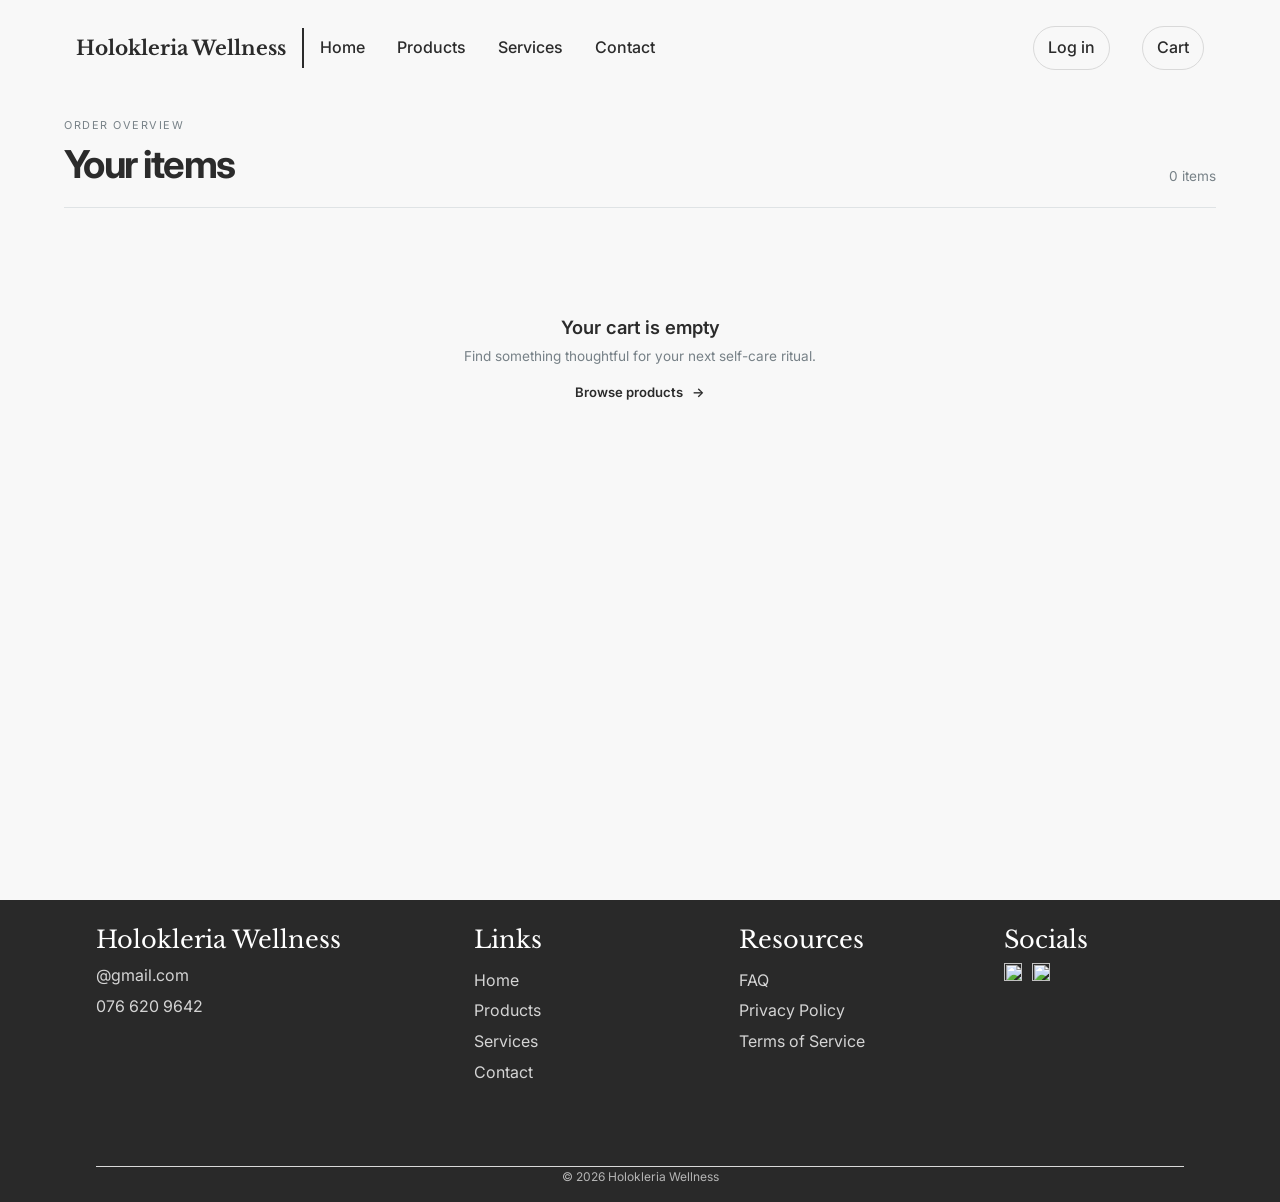
==== cart.html @ 517aa8f9 "Build responsive wellness website Co-authored-by: Copilot <223556219+Copilot@users.noreply.github.co" ====
<!DOCTYPE html>
<html lang="en">
<head>
	<meta charset="UTF-8">
	<meta name="viewport" content="width=device-width, initial-scale=1.0">
	<meta name="description" content="Review your Holokleria Wellness shopping cart.">
	<title>Your Cart | Holokleria Wellness</title>
	<link rel="stylesheet" href="css/global/global.css">
	<link rel="stylesheet" href="css/cart/cart.css">
	<link rel="icon" type="image/x-icon" href="favicon.ico">
	<link rel="preconnect" href="https://fonts.googleapis.com">
	<link rel="preconnect" href="https://fonts.gstatic.com" crossorigin>
	<link href="https://fonts.googleapis.com/css2?family=Inter:ital,opsz,wght@0,14..32,100..900;1,14..32,100..900&family=Libre+Baskerville:ital,wght@0,400..700;1,400..700&display=swap" rel="stylesheet">
</head>
<body>
	<header>
		<nav class="navbar">
			<div class="nav-group nav-left">
				<a href="index.html" class="logo"><span>Holokleria Wellness</span></a>
				<div class="navdivider"></div>
				<ul class="nav-links" id="primary-navigation">
					<li><a href="index.html">Home</a></li>
					<li><a href="products.html">Products</a></li>
					<li><a href="services.html">Services</a></li>
					<li><a href="contact.html">Contact</a></li>
				</ul>
			</div>
			<div class="nav-group nav-actions-group">
				<ul class="nav-right">
					<li><a href="login.html" class="nav-action-link btn-green" aria-label="Log in"><span>Log in</span></a></li>
					<li><a href="cart.html" class="nav-action-link btn-green" aria-label="Cart" aria-current="page"><span>Cart</span></a></li>
					<li class="nav-menu-toggle-item">
						<button class="nav-menu-toggle" type="button" aria-label="Open navigation" aria-expanded="false" aria-controls="primary-navigation">
							<img class="nav-hamburger" src="images/font-icons/nav/bars-solid-full.svg" alt="">
						</button>
					</li>
				</ul>
			</div>
		</nav>
	</header>

	<main class="cart-main">
		<section class="cart-content sectionlr" id="cart-content">
			<div class="cart-heading">
				<div>
					<span class="cart-eyebrow">Order overview</span>
					<h2>Your items</h2>
				</div>
				<p>0 items</p>
			</div>
			<div class="cart-empty">
				<h3>Your cart is empty</h3>
				<p>Find something thoughtful for your next self-care ritual.</p>
				<a class="cart-browse-link" href="products.html">Browse products <span aria-hidden="true">&#8594;</span></a>
			</div>
		</section>
	</main>

	<footer class="footer">
		<div class="footer-content sectionlr">
			<div class="footer-brand">
				<h4>Holokleria Wellness</h4>
				<p>@gmail.com</p>
				<p>076 620 9642</p>
			</div>
			<div class="footer-links">
				<h4>Links</h4>
				<a href="index.html">Home</a>
				<a href="products.html">Products</a>
				<a href="services.html">Services</a>
				<a href="contact.html">Contact</a>
			</div>
			<div class="footer-links">
				<h4>Resources</h4>
				<a href="faq.html">FAQ</a>
				<a href="privacy.html">Privacy Policy</a>
				<a href="terms.html">Terms of Service</a>
			</div>
			<div class="footer-social">
				<h4>Socials</h4>
				<div class="social-icons">
					<a href="#" aria-label="Facebook"><img src="images/social/facebook.svg" alt=""></a>
					<a href="#" aria-label="WhatsApp"><img src="images/social/whatsapp.svg" alt=""></a>
				</div>
			</div>
		</div>
		<div class="footer-bottom">
			<p>&copy; 2026 Holokleria Wellness</p>
		</div>
	</footer>
	<script src="js/main.js"></script>
</body>
</html>
---- css/global/global.css ----
/* Root */
/* #region */

:root {

    /* Colors */
    --primary-color: #313B3B;

    --secondary-color: #2B2B2B;
    --accent-green: #2A6B5C;
    --accent-yellow: #DEB762;
    --accent-grey: #D9D9D9;
    --accent-dark-grey: #6b7280;
    --accent-light-grey: #e5e7eb;

    --white: #FFFFFF;
    --black: #000000;

    /* Text */
    --text-primary: #2B2B2B;
    --text-secondary: #F8F8F8;


    /* Backgrounds */
    --bg-primary: #F8F8F8;

    /* Typography */

    --font-primary: "Libre Baskerville", sans-serif;
    --font-secondary: "Inter", sans-serif;

    --font-size-xs: .75rem;
    --font-size-sm: .875rem;
    --font-size-md: 1rem;
    --font-size-lg: 1.125rem;
    --font-size-xl: 1.5rem;
    --font-size-2xl: 2rem;
    --font-size-3xl: 3rem;
    --font-size-4xl: 4rem;

    --font-weight-light: 300;
    --font-weight-normal: 400;
    --font-weight-medium: 500;
    --font-weight-semibold: 600;
    --font-weight-bold: 700;

    /* Border Radius */

    --radius-sm: .25rem;
    --radius-md: .5rem;
    --radius-lg: .75rem;
    --radius-xl: 1rem;
    --radius-2xl: 1.5rem;
    --radius-full: 999px;

    /* Spacing */

    --spacing-xs: .25rem;
    --spacing-sm: .5rem;
    --spacing-md: 1rem;
    --spacing-lg: 1.5rem;
    --spacing-xl: 2rem;
    --spacing-2xl: 3rem;
    --spacing-3xl: 4rem;
    --spacing-section: 6rem;

    /* Shadows */

    --shadow-sm: 0 1px 2px rgba(0,0,0,.05);
    --shadow-md: 0 4px 6px rgba(0,0,0,.1);
    --shadow-lg: 0 10px 20px rgba(0,0,0,.12);
    --shadow-xl: 0 20px 40px rgba(0,0,0,.18);

    /* Borders */

    --border-light: 1px solid #E2E8F0;
    --border-dark: 1px solid #CBD5E1;

    /* Transitions */

    --transition-fast: .2s ease;
    --transition-normal: .3s ease;
    --transition-slow: .5s ease;

    /* Container */

    --container-width: 1200px;
    --container-padding: 2rem;

    /* Navbar */

    --navbar-height: 64px;

}

/* #endregion */

/* Utilities */
/* #region */
.sectiontb {
    padding-top: clamp(1.5rem, 3vw, 3rem);
    padding-bottom: clamp(1.5rem, 3vw, 3rem);
}

.sectionlr {
    padding-left: clamp(1rem, 5vw, 10rem);
    padding-right: clamp(1rem, 5vw, 10rem);
}

.bg-green {
    background-color: var(--primary-color);
    color: var(--text-secondary);
    background: var(--primary-color);
}

.bg-black {
    background-color: var(--secondary-color);
    color: var(--text-secondary);
    background: var(--secondary-color);
}

.bg-white {
    background-color: var(--bg-primary);
    color: var(--text-primary);
    background: var(--bg-primary);
}

.bg-green-overlay {
    background: linear-gradient(90deg, rgba(49, 59, 59, 1) 0%, rgba(49, 59, 59, 0.9) 18%, rgba(49, 59, 59, 0.55) 42%, rgba(49, 59, 59, 0.12) 100%);
}

.bg-black-overlay {
    background: linear-gradient(90deg, rgba(43, 43, 43, 1) 0%, rgba(43, 43, 43, 0.9) 18%, rgba(43, 43, 43, 0.55) 42%, rgba(43, 43, 43, 0.12) 100%);
}

.bg-white-overlay {
    background: linear-gradient(90deg, rgba(248, 248, 248, 1) 0%, rgba(248, 248, 248, 0.9) 18%, rgba(248, 248, 248, 0.55) 42%, rgba(248, 248, 248, 0.12) 100%),
    linear-gradient(180deg, rgba(248, 248, 248, 1) 0%, rgba(248, 248, 248, 0.9) 18%, rgba(248, 248, 248, 0.52) 42%, rgba(248, 248, 248, 0.12) 100%);
}

.btn-yellow {
    padding: 0.5rem 0.875rem;
    font-size: 1rem;
    border-radius: var(--radius-full);
    border: none;
    background-color: var(--accent-yellow);
    color: var(--text-primary);
    transition: background 0.4s ease;
    cursor: pointer;
}

.btn-yellow:hover {
    background-color: var(--primary-color);
    color: var(--text-secondary);
}

.btn-green {
    padding: 0.5rem 0.875rem;
    border-radius: var(--radius-full);
    border: 1px solid var(--accent-grey);
    background-color: transparent;
    color: var(--text-primary);
    transition: border-color 0.9s ease, color 0.4s ease, background-color 0.4s ease;
    cursor: pointer;
    font-weight: var(--font-weight-medium);
}

.btn-green:hover {
    border-color: var(--accent-green);
}

.btn-black {
    width: 100%;
    border: 1px solid var(--text-secondary);
    background: var(--transparent);
    color: var(--text-secondary);
    border-radius: 0.7rem;
    padding: 0.8rem 1rem;
    font-size: 1rem;
    cursor: pointer;
    transition: background 0.2s ease;
    cursor: pointer;
}

.btn-black:hover {
    background: rgba(255,255,255,0.12);
}
/* #endregion */

/* Global */
/* #region */
/* google fonts */

/* @import url('https://fonts.googleapis.com/css2?family=Poppins:wght@300;400;500;600;700&display=swap'); */

*, 
*::before,
*::after {
    margin: 0;
    padding: 0;
    box-sizing: border-box;
}

html {
    scroll-behavior: smooth;
}

body {
    font-family: var(--font-primary);
    font-size: var(--font-size-md);
    color: var(--text-primary);
    background: var(--bg-primary);
    line-height: 1.6;
    overflow-x: hidden;
}


/* Typography */

h1,
h2,
h3,
h4,
h5,
h6 {
    line-height: 1.2;
    margin-bottom: 1rem;
    font-weight: var(--font-weight-normal);
    font-family: var(--font-primary);
}

h1 {
    font-size: var(--font-size-4xl);
}

h2 {
    font-size: var(--font-size-3xl);
}

h3 {
    font-size: var(--font-size-2xl);
}

h4 {
    font-size: var(--font-size-xl);
}

p {
    margin-bottom: 1rem;
}

a {
    text-decoration: none;
    color: inherit;
}

ul {
    list-style: none;
}

p, a, li {
    font-family: "Inter", sans-serif;
}

/* Images */




/* Form Elements */

input,
textarea,
select {
    width: 100%;
    padding: .85rem 1rem;

    border: var(--border-light);
    border-radius: var(--radius-md);

    font: inherit;
}

textarea {
    resize: vertical;
}

input:focus,
textarea:focus,
select:focus {
    outline: none;
    border-color: var(--primary-color);
}

/* #endregion */

/* Nav */
/* #region */
header {
    width: 100%;
    background: transparent;
    position: fixed;
    z-index: 1000;
    padding: 16px 60px;
}

.navbar {
    height: var(--navbar-height);
    background-color: var(--bg-primary);
    display: flex;
    justify-content: space-between;
    align-items: center;
    padding: 12px 16px;
    border-radius: var(--radius-sm);
}

.navdivider {
    width: 2px;
    height: 100%;
    background-color: var(--text-primary);
}

.nav-group {
    display: flex;
    align-items: center;
    height: 100%;
}

.nav-left {
    justify-content: flex-start;
    gap: 1rem;
}

.nav-right {
    justify-content: flex-end;
    display: flex;
    gap: 2rem;
    align-items: center;
}

.nav-action-link {
    display: inline-flex;
    align-items: center;
    gap: 0.55rem;
    color: var(--secondary-color);
    transition: color 0.4s ease;
}

.nav-action-link:hover {
    color: var(--secondary-color);
}

.nav-icon {
    width: 18px;
    height: 18px;
    display: block;
    object-fit: contain;
    color: currentColor;
    transition: color 0.4s ease;
    flex-shrink: 0;
}

.nav-icon path {
    fill: currentColor;
}

.logo {
    display: flex;
    align-items: center;
    gap: .75rem;
    font-size: 1.25rem;
    font-weight: 700;
    font-family: "Libre Baskerville", sans-serif;
}

.nav-links {
    display: flex;
    gap: 2rem;
    align-items: center;
}

.nav-links a {
    position: relative;
    font-size: 1rem;
    font-weight: 500;
    transition: .3s ease;
}

.nav-links a:hover {
    color: var(--primary-color);
}

.nav-links a::after {
    content: "";

    position: absolute;
    left: 0;
    bottom: -5px;

    width: 0%;
    height: 2px;

    background: var(--accent-green);

    transition: .3s ease;
}

.nav-links a:hover::after {
    width: 100%;
}

.nav-hamburger {
    display: none;
}

.nav-menu-toggle {
    display: none;
}

.nav-menu-toggle-item {
    display: none;
}

@media (max-width: 1000px) {
    header {
        padding: 0;
    }

    .btn-green {
        padding: 0.65rem 0.25rem;
        border-radius: var(--radius-full);
        border: none;
        transition: border-color 0.9s ease, color 0.4s ease, background-color 0.4s ease;
    }

    .btn-green svg {
        display: none;
    }

    .navbar {
        display: grid;
        grid-template-columns: minmax(0, 1fr) auto;
        grid-template-rows: auto;
        height: auto;
        min-height: var(--navbar-height);
        border-radius: 0;
    }

    .navbar a:hover,
    .nav-menu-toggle-item svg:hover {
        color: var(--accent-green);
    }

    .nav-left,
    .nav-actions-group,
    .nav-right {
        display: contents;
    }

    .logo {
        grid-column: 1;
        grid-row: 1;
        min-width: 0;
        width: fit-content;
        font-size: clamp(1.05rem, 4vw, 1.25rem);
    }

    .navdivider {
        display: none;
    }

    .nav-links {
        display: none;
        grid-column: 1 / -1;
        grid-row: 2;
        align-items: stretch;
        flex-direction: column;
        gap: 0;
        width: 100%;
        padding: 0.5rem 0;
        border-top: 1px solid var(--accent-light-grey);
    }

    .nav-links a {
        width: fit-content;
        display: block;
        padding: 0.65rem 0.25rem;
    }

    .nav-links a::after {
        display: none;
    }

    .nav-right > li {
        display: none;
    }

    .nav-action-link {
        min-height: 40px;
    }

    .nav-hamburger {
        display: block;
        width: 32px;
        height: 32px;
    }

    .nav-hamburger path {
        fill: currentColor;
    }

    .nav-right > .nav-menu-toggle-item {
        display: block;
        grid-column: 2;
        grid-row: 1;
    }

    .nav-menu-toggle {
        width: 42px;
        height: 42px;
        display: grid;
        place-items: center;
        padding: 0;
        border: none;
        border-radius: var(--radius-sm);
        background: transparent;
        color: var(--text-primary);
        cursor: pointer;
    }

    .nav-menu-toggle:focus-visible {
        outline-offset: 3px;
    }

    .navbar.is-menu-open .nav-links {
        display: flex;
        height: 100%;
    }

    .navbar.is-menu-open {
        height: 100vh;
        height: 100dvh;
        grid-template-rows: auto minmax(0, 1fr) auto auto;
        align-content: stretch;
        row-gap: 0.5rem;
    }

    .navbar.is-menu-open .nav-right > li:not(.nav-menu-toggle-item) {
        display: block;
        grid-column: 1 / -1;
    }

    .navbar.is-menu-open .nav-action-link {
        display: inline-flex;
    }

    .navbar.is-menu-open .nav-right > li:not(.nav-menu-toggle-item) .nav-action-link {
        width: fit-content;
    }

    .navbar.is-menu-open .nav-menu-toggle-item {
        grid-row: 1;
    }
}

@media (max-width: 450px) {
    .footer-content {
        grid-template-columns: 1fr;
        gap: 25px;
    }

    .footer-social {
        margin-bottom: 10px;
    }
}

/* #endregion */

/* Footer */
/* #region */
footer {
    position: relative;
    background: #292929;
    color: white;
    padding: 10px 0 0;
    overflow: hidden;
}

/* Footer content */

.footer-content {
    display: grid;
    grid-template-columns: 1.5fr 1fr 1fr 0.8fr;
    gap: 40px;
    min-height: 240px;
    padding: var(--spacing-md) var(--spacing-section);
}

/* Headings */

.footer h4 {
    margin-bottom: 8px;
}

/* Brand */

.footer-brand p {
    margin: 6px 0;
    opacity: 0.8;
    font-size: 1rem;
}

/* Links */

.footer-links {
    display: flex;
    flex-direction: column;
    gap: 5px;
}

.footer-links a {
    color: white;
    text-decoration: none;
    font-size: 1rem;
    opacity: 0.8;
    width: fit-content;
    transition: opacity 0.2s ease;
}

.footer-links a:hover {
    opacity: 1;
}

/* Socials */

.footer-social {
    display: flex;
    flex-direction: column;
}

.social-icons {
    display: flex;
    gap: 10px;
}

.social-icons a {
    display: flex;
    align-items: center;
    justify-content: center;
}

.social-icons img {
    width: 18px;
    height: 18px;
}

/* Bottom */

.footer-bottom {
    margin: 0 10px;
    margin: var(--spacing-md) var(--spacing-section);
    border-top: 1px solid var(--accent-grey);
    text-align: center;
}

.footer-bottom p {
    margin: 0;
    font-size: 0.75rem;
    opacity: 0.8;
    color: var(--accent-grey);
}

@media (max-width: 700px) {
    .footer-content {
        grid-template-columns: 1fr 1fr;
        gap: 30px;
    }
}

@media (max-width: 450px) {
    .footer-content {
        grid-template-columns: 1fr;
        gap: 25px;
    }

    .footer-social {
        margin-bottom: 10px;
    }
}

/* #endregion */
---- css/cart/cart.css ----
/* Body */
/* #region */
.cart-main {
	min-height: 100vh;
	padding-top: 96px;
	padding-bottom: 72px;
}

/* #endregion */

.cart-browse-link {
	display: inline-flex;
	align-items: center;
	gap: 0.55rem;
	font: 600 0.82rem var(--font-secondary);
}

.cart-browse-link span {
	display: inline-block;
	transition: transform 0.2s ease;
}

.cart-browse-link:hover span {
	transform: translateX(4px);
}

/* Cart Content */
/* #region */
.cart-content {
	padding-top: 24px;
}

.cart-heading {
	display: flex;
	align-items: flex-end;
	justify-content: space-between;
	gap: 2rem;
	margin-bottom: 30px;
	border-bottom: 1px solid #dfe3e5;
	padding-bottom: 20px;
}

.cart-eyebrow {
	display: block;
	margin-bottom: 0.65rem;
	color: #778187;
	font: 0.68rem/1 var(--font-secondary);
	letter-spacing: 0.14em;
	text-transform: uppercase;
}

.cart-heading h2 {
	margin: 0;
	font: 700 clamp(1.7rem, 3vw, 2.5rem) var(--font-secondary);
	letter-spacing: -0.04em;
}

.cart-heading p {
	margin: 0;
	color: #778187;
	font: 0.85rem/1.6 var(--font-secondary);
}

.cart-empty {
	min-height: 240px;
	display: flex;
	flex-direction: column;
	align-items: center;
	justify-content: center;
	padding: 40px 0;
	text-align: center;
}

.cart-empty h3 {
	margin: 0 0 0.5rem;
	font: 600 1.15rem var(--font-secondary);
}

.cart-empty p {
	margin: 0 0 1rem;
	color: #778187;
	font: 0.85rem/1.6 var(--font-secondary);
}

.cart-browse-link {
	color: var(--text-primary);
}

/* #endregion */

/* Responsive */
/* #region */
@media screen and (max-width: 600px) {
	.cart-heading {
		align-items: flex-start;
		flex-direction: column;
		gap: 12px;
		margin-bottom: 22px;
		padding-bottom: 16px;
	}

	.cart-empty {
		min-height: 200px;
	}
}

/* #endregion */
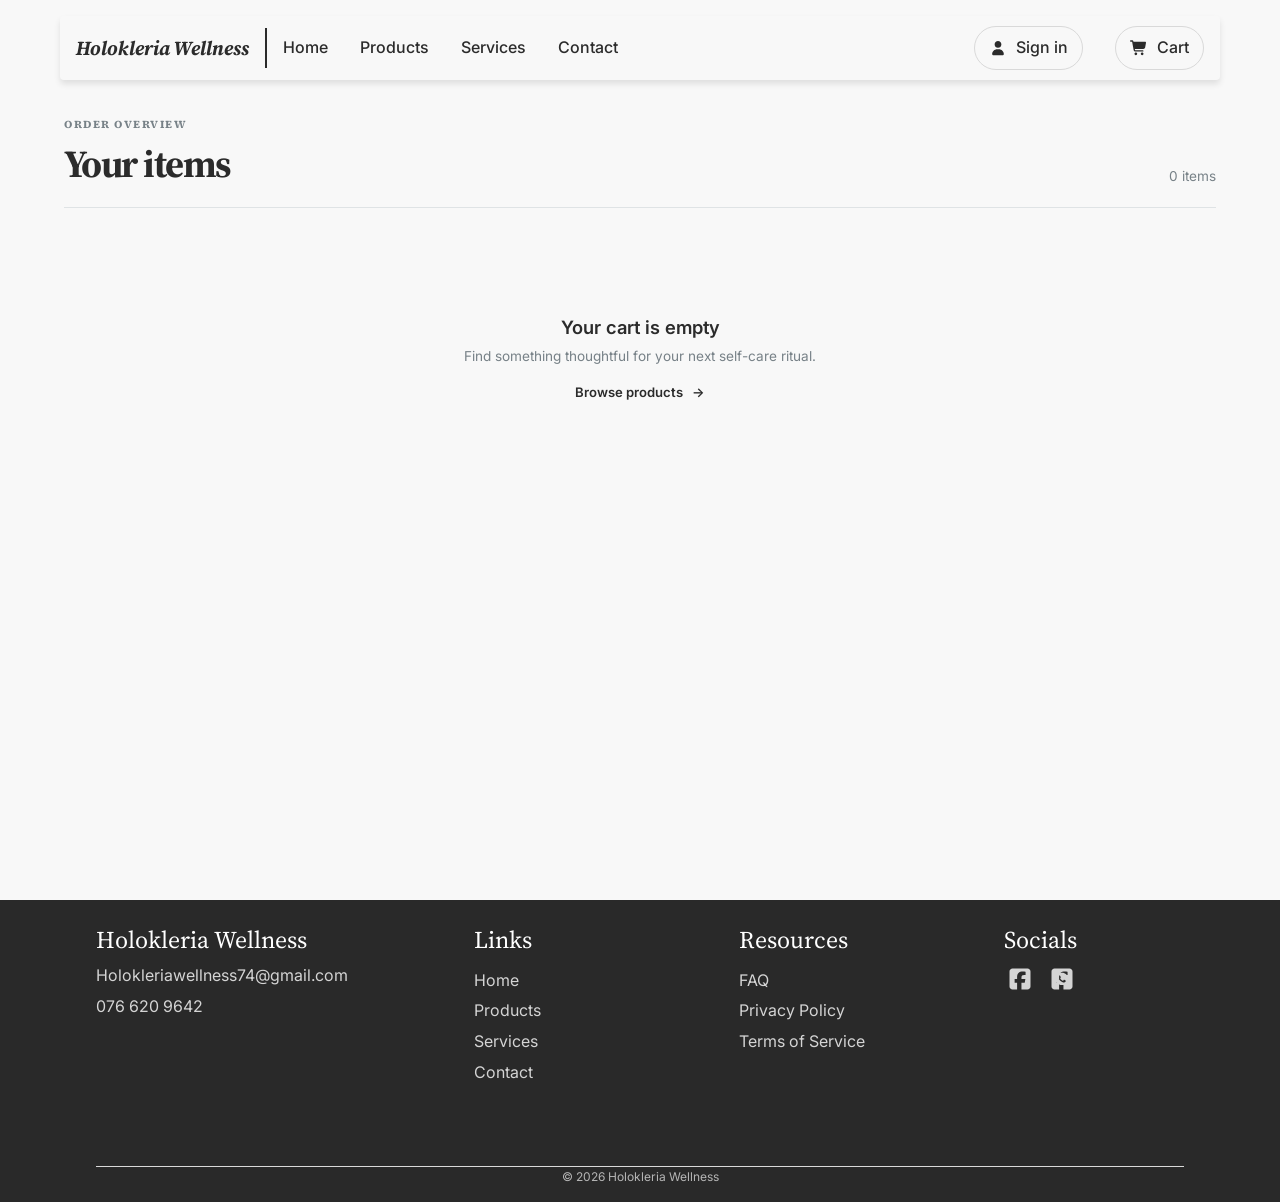
==== commit 9b81bf11: "Update wellness website pages and assets Co-authored-by: Copilot <223556219+Copilot@users.noreply.gi" ====
--- a/cart.html
+++ b/cart.html
@@ -4,51 +4,67 @@
 	<meta charset="UTF-8">
 	<meta name="viewport" content="width=device-width, initial-scale=1.0">
 	<meta name="description" content="Review your Holokleria Wellness shopping cart.">
+	<meta name="robots" content="noindex, follow">
 	<title>Your Cart | Holokleria Wellness</title>
 	<link rel="stylesheet" href="css/global/global.css">
 	<link rel="stylesheet" href="css/cart/cart.css">
-	<link rel="icon" type="image/x-icon" href="favicon.ico">
+	<link rel="apple-touch-icon" sizes="180x180" href="/images/favicon/apple-touch-icon.png">
+	<link rel="icon" type="image/png" sizes="32x32" href="/images/favicon/favicon-32x32.png">
+	<link rel="icon" type="image/png" sizes="16x16" href="/images/favicon/favicon-16x16.png">
+	<link rel="icon" href="/images/favicon/favicon.ico">
+	<link rel="manifest" href="/images/favicon/site.webmanifest">
+	<meta name="theme-color" content="#2B2B2B">
 	<link rel="preconnect" href="https://fonts.googleapis.com">
 	<link rel="preconnect" href="https://fonts.gstatic.com" crossorigin>
-	<link href="https://fonts.googleapis.com/css2?family=Inter:ital,opsz,wght@0,14..32,100..900;1,14..32,100..900&family=Libre+Baskerville:ital,wght@0,400..700;1,400..700&display=swap" rel="stylesheet">
+	<link href="https://fonts.googleapis.com/css2?family=Inter:ital,opsz,wght@0,14..32,100..900;1,14..32,100..900&family=Source+Serif+4:ital,opsz,wght@0,8..60,200..900;1,8..60,200..900&display=swap" rel="stylesheet">
 </head>
 <body>
 	<header>
-		<nav class="navbar">
-			<div class="nav-group nav-left">
-				<a href="index.html" class="logo"><span>Holokleria Wellness</span></a>
-				<div class="navdivider"></div>
-				<ul class="nav-links" id="primary-navigation">
-					<li><a href="index.html">Home</a></li>
-					<li><a href="products.html">Products</a></li>
-					<li><a href="services.html">Services</a></li>
-					<li><a href="contact.html">Contact</a></li>
-				</ul>
-			</div>
-			<div class="nav-group nav-actions-group">
-				<ul class="nav-right">
-					<li><a href="login.html" class="nav-action-link btn-green" aria-label="Log in"><span>Log in</span></a></li>
-					<li><a href="cart.html" class="nav-action-link btn-green" aria-label="Cart" aria-current="page"><span>Cart</span></a></li>
-					<li class="nav-menu-toggle-item">
-						<button class="nav-menu-toggle" type="button" aria-label="Open navigation" aria-expanded="false" aria-controls="primary-navigation">
-							<img class="nav-hamburger" src="images/font-icons/nav/bars-solid-full.svg" alt="">
-						</button>
-					</li>
-				</ul>
-			</div>
-		</nav>
-	</header>
+        <nav class="navbar">
+            <div class="nav-group nav-left">
+                <a href="index.html" class="logo">
+                    <span>Holokleria Wellness</span>
+                </a>
+                <div class="navdivider"></div>
+                <ul class="nav-links" id="primary-navigation">
+                    <li><a href="index.html">Home</a></li>
+                    <li><a href="products.html">Products</a></li>
+                    <li><a href="services.html">Services</a></li>
+                    <li><a href="contact.html">Contact</a></li>
+                </ul>
+            </div>
+            <div class="nav-group nav-actions-group">
+                    <ul class="nav-right">
+                    <li><a href="login.html" class="nav-action-link btn-green" aria-label="Sign in"><svg class="nav-icon" viewBox="0 0 640 640" aria-hidden="true"><path d="M320 312C386.3 312 440 258.3 440 192C440 125.7 386.3 72 320 72C253.7 72 200 125.7 200 192C200 258.3 253.7 312 320 312zM290.3 368C191.8 368 112 447.8 112 546.3C112 562.7 125.3 576 141.7 576L498.3 576C514.7 576 528 562.7 528 546.3C528 447.8 448.2 368 349.7 368L290.3 368z" fill="currentColor"/></svg><span>Sign in</span></a></li><li>
+                        <a href="cart.html" class="nav-action-link btn-green" aria-label="Cart">
+                            <svg class="nav-icon" viewBox="0 0 640 640" aria-hidden="true">
+                                <path d="M24 48C10.7 48 0 58.7 0 72C0 85.3 10.7 96 24 96L69.3 96C73.2 96 76.5 98.8 77.2 102.6L129.3 388.9C135.5 423.1 165.3 448 200.1 448L456 448C469.3 448 480 437.3 480 424C480 410.7 469.3 400 456 400L200.1 400C188.5 400 178.6 391.7 176.5 380.3L171.4 352L475 352C505.8 352 532.2 330.1 537.9 299.8L568.9 133.9C572.6 114.2 557.5 96 537.4 96L124.7 96L124.3 94C119.5 67.4 96.3 48 69.2 48L24 48zM208 576C234.5 576 256 554.5 256 528C256 501.5 234.5 480 208 480C181.5 480 160 501.5 160 528C160 554.5 181.5 576 208 576zM432 576C458.5 576 480 554.5 480 528C480 501.5 458.5 480 432 480C405.5 480 384 501.5 384 528C384 554.5 405.5 576 432 576z" fill="currentColor"/>
+                            </svg>
+                            <span>Cart</span>
+                        </a>
+                    </li>
+                    <li class="nav-menu-toggle-item">
+                        <button class="nav-menu-toggle" type="button" aria-label="Open navigation" aria-expanded="false" aria-controls="primary-navigation">
+                            <svg class="nav-hamburger" xmlns="http://www.w3.org/2000/svg" viewBox="0 0 640 640" aria-hidden="true">
+                                <path d="M96 160C96 142.3 110.3 128 128 128L512 128C529.7 128 544 142.3 544 160C544 177.7 529.7 192 512 192L128 192C110.3 192 96 177.7 96 160zM96 320C96 302.3 110.3 288 128 288L512 288C529.7 288 544 302.3 544 320C544 337.7 529.7 352 512 352L128 352C110.3 352 96 337.7 96 320zM544 480C544 497.7 529.7 512 512 512L128 512C110.3 512 96 497.7 96 480C96 462.3 110.3 448 128 448L512 448C529.7 448 544 462.3 544 480z" fill="currentColor"/>
+                            </svg>
+                        </button>
+                    </li>
+                    </ul>
+            </div>
+        </nav>
+    </header>
 
 	<main class="cart-main">
 		<section class="cart-content sectionlr" id="cart-content">
-			<div class="cart-heading">
+			<div class="section-heading cart-heading slide-in">
 				<div>
-					<span class="cart-eyebrow">Order overview</span>
-					<h2>Your items</h2>
+					<span class="section-eyebrow">Order overview</span>
+					<h2 class="section-title">Your items</h2>
 				</div>
 				<p>0 items</p>
 			</div>
-			<div class="cart-empty">
+			<div class="cart-empty slide-in">
 				<h3>Your cart is empty</h3>
 				<p>Find something thoughtful for your next self-care ritual.</p>
 				<a class="cart-browse-link" href="products.html">Browse products <span aria-hidden="true">&#8594;</span></a>
@@ -60,8 +76,8 @@
 		<div class="footer-content sectionlr">
 			<div class="footer-brand">
 				<h4>Holokleria Wellness</h4>
-				<p>@gmail.com</p>
-				<p>076 620 9642</p>
+				<p><a href="mailto:Holokleriawellness74@gmail.com">Holokleriawellness74@gmail.com</a></p>
+				<p><a href="tel:+27766209642">076 620 9642</a></p>
 			</div>
 			<div class="footer-links">
 				<h4>Links</h4>
@@ -78,14 +94,14 @@
 			</div>
 			<div class="footer-social">
 				<h4>Socials</h4>
-				<div class="social-icons">
-					<a href="#" aria-label="Facebook"><img src="images/social/facebook.svg" alt=""></a>
-					<a href="#" aria-label="WhatsApp"><img src="images/social/whatsapp.svg" alt=""></a>
+				<div class="social-icons" aria-label="Social media links">
+					<a class="social-icon" href="#" aria-label="Facebook"><svg xmlns="http://www.w3.org/2000/svg" viewBox="0 0 448 512" aria-hidden="true"><path d="M64 32C28.7 32 0 60.7 0 96L0 416c0 35.3 28.7 64 64 64l98.2 0 0-145.8-52.8 0 0-78.2 52.8 0 0-33.7c0-87.1 39.4-127.5 125-127.5 16.2 0 44.2 3.2 55.7 6.4l0 70.8c-6-.6-16.5-1-29.6-1-42 0-58.2 15.9-58.2 57.2l0 27.8 83.6 0-14.4 78.2-69.3 0 0 145.8 129 0c35.3 0 64-28.7 64-64l0-320c0-35.3-28.7-64-64-64L64 32z"/></svg></a>
+					<a class="social-icon" href="https://wa.me/27766209642" aria-label="WhatsApp" target="_blank" rel="noopener noreferrer"><svg xmlns="http://www.w3.org/2000/svg" viewBox="0 0 448 512" aria-hidden="true"><path d="M92.1 254.6c0 24.9 7 49.2 20.2 70.1l3.1 5-13.3 48.6 49.9-13.1 4.8 2.9c20.2 12 43.4 18.4 67.1 18.4l.1 0c72.6 0 133.3-59.1 133.3-131.8 0-35.2-15.2-68.3-40.1-93.2-25-25-58-38.7-93.2-38.7-72.7 0-131.8 59.1-131.9 131.8zM274.8 330c-12.6 1.9-22.4 .9-47.5-9.9-36.8-15.9-61.8-51.5-66.9-58.7-.4-.6-.7-.9-.8-1.1-2-2.6-16.2-21.5-16.2-41 0-18.4 9-27.9 13.2-32.3 .3-.3 .5-.5 .7-.8 3.6-4 7.9-5 10.6-5 2.6 0 5.3 0 7.6 .1l.8 0c2.3 0 5.2 0 8.1 6.8 1.2 2.9 3 7.3 4.9 11.8 3.3 8 6.7 16.3 7.3 17.6 1 2 1.7 4.3 .3 6.9-3.4 6.8-6.9 10.4-9.3 13-3.1 3.2-4.5 4.7-2.3 8.6 15.3 26.3 30.6 35.4 53.9 47.1 4 2 6.3 1.7 8.6-1 2.3-2.6 9.9-11.6 12.5-15.5 2.6-4 5.3-3.3 8.9-2s23.1 10.9 27.1 12.9c.8 .4 1.5 .7 2.1 1 2.8 1.4 4.7 2.3 5.5 3.6 .9 1.9 .9 9.9-2.4 19.1-3.3 9.3-19.1 17.7-26.7 18.8zM448 96c0-35.3-28.7-64-64-64L64 32C28.7 32 0 60.7 0 96L0 416c0 35.3 28.7 64 64 64l98.2 0 0-145.8-52.8 0 0-78.2 52.8 0 0-33.7c0-87.1 39.4-127.5 125-127.5 16.2 0 44.2 3.2 55.7 6.4l0 70.8c-6-.6-16.5-1-29.6-1-42 0-58.2 15.9-58.2 57.2l0 27.8 83.6 0-14.4 78.2-69.3 0 0 145.8 129 0c35.3 0 64-28.7 64-64l0-320c0-35.3-28.7-64-64-64L64 32z"/></svg></a>
 				</div>
 			</div>
 		</div>
 		<div class="footer-bottom">
-			<p>&copy; 2026 Holokleria Wellness</p>
+			<p>&copy; <span data-current-year>2026</span> Holokleria Wellness</p>
 		</div>
 	</footer>
 	<script src="js/main.js"></script>
--- a/css/global/global.css
+++ b/css/global/global.css
@@ -26,7 +26,7 @@
 
     /* Typography */
 
-    --font-primary: "Libre Baskerville", sans-serif;
+    --font-primary: "Source Serif 4", serif;
     --font-secondary: "Inter", sans-serif;
 
     --font-size-xs: .75rem;
@@ -81,6 +81,7 @@
     --transition-fast: .2s ease;
     --transition-normal: .3s ease;
     --transition-slow: .5s ease;
+    --transparent: transparent;
 
     /* Container */
 
@@ -105,6 +106,38 @@
 .sectionlr {
     padding-left: clamp(1rem, 5vw, 10rem);
     padding-right: clamp(1rem, 5vw, 10rem);
+}
+
+.section-heading {
+    display: flex;
+    align-items: flex-end;
+    justify-content: space-between;
+    gap: 2rem;
+    margin-bottom: 30px;
+    border-bottom: 1px solid #dfe3e5;
+    padding-bottom: 20px;
+}
+
+.section-heading p {
+    max-width: 380px;
+    margin: 0;
+    color: #778187;
+    font: 0.85rem/1.6 var(--font-secondary);
+}
+
+.section-title {
+    margin: 0;
+    font: 700 clamp(1.7rem, 3vw, 2.5rem)/1.2 var(--font-primary);
+    letter-spacing: -0.04em;
+}
+
+.section-eyebrow {
+    display: block;
+    margin-bottom: 0.65rem;
+    color: #778187;
+    font: 700 0.68rem/1 var(--font-primary);
+    letter-spacing: 0.14em;
+    text-transform: uppercase;
 }
 
 .bg-green {
@@ -171,9 +204,9 @@
 
 .btn-black {
     width: 100%;
-    border: 1px solid var(--text-secondary);
+    border: 1px solid var(--text-primary);
     background: var(--transparent);
-    color: var(--text-secondary);
+    color: var(--text-primary);
     border-radius: 0.7rem;
     padding: 0.8rem 1rem;
     font-size: 1rem;
@@ -312,6 +345,7 @@
     align-items: center;
     padding: 12px 16px;
     border-radius: var(--radius-sm);
+    box-shadow: var(--shadow-md);
 }
 
 .navdivider {
@@ -370,7 +404,8 @@
     gap: .75rem;
     font-size: 1.25rem;
     font-weight: 700;
-    font-family: "Libre Baskerville", sans-serif;
+    font-family: var(--font-primary);
+    font-style: italic;
 }
 
 .nav-links {
@@ -394,7 +429,7 @@
     content: "";
 
     position: absolute;
-    left: 0;
+    left: 0.14px;
     bottom: -5px;
 
     width: 0%;
@@ -407,6 +442,21 @@
 
 .nav-links a:hover::after {
     width: 100%;
+}
+
+.nav-links a.active::after {
+    content: "";
+
+    position: absolute;
+    left: 0.14px;
+    bottom: -5px;
+
+    width: 100%;
+    height: 2px;
+
+    background: var(--accent-green);
+
+    transition: .3s ease;
 }
 
 .nav-hamburger {
@@ -534,15 +584,16 @@
 
     .navbar.is-menu-open .nav-links {
         display: flex;
-        height: 100%;
+        height: auto;
+        padding-bottom: 0;
     }
 
     .navbar.is-menu-open {
         height: 100vh;
         height: 100dvh;
-        grid-template-rows: auto minmax(0, 1fr) auto auto;
-        align-content: stretch;
-        row-gap: 0.5rem;
+        grid-template-rows: auto auto auto auto;
+        align-content: start;
+        row-gap: 0;
     }
 
     .navbar.is-menu-open .nav-right > li:not(.nav-menu-toggle-item) {
@@ -575,6 +626,12 @@
 }
 
 /* #endregion */
+
+
+.product-name-row p {
+    margin: 0;
+    font-size: 0.95rem;
+}
 
 /* Footer */
 /* #region */
@@ -610,6 +667,15 @@
     font-size: 1rem;
 }
 
+.footer-brand a {
+    color: inherit;
+    text-decoration: none;
+}
+
+.footer-brand a:hover {
+    text-decoration: underline;
+}
+
 /* Links */
 
 .footer-links {
@@ -633,25 +699,38 @@
 
 /* Socials */
 
-.footer-social {
-    display: flex;
-    flex-direction: column;
-}
-
 .social-icons {
     display: flex;
     gap: 10px;
-}
-
-.social-icons a {
-    display: flex;
+    margin-bottom: 0.5rem;
+}
+
+.social-icon {
+    display: inline-flex;
     align-items: center;
     justify-content: center;
-}
-
-.social-icons img {
-    width: 18px;
-    height: 18px;
+    width: 32px;
+    height: 32px;
+    color: white;
+    opacity: 0.8;
+    text-decoration: none;
+    transition: opacity 0.2s ease;
+}
+
+.social-icon:hover {
+    opacity: 1;
+}
+
+.social-icon:focus-visible {
+    outline: 2px solid currentColor;
+    outline-offset: 3px;
+}
+
+.social-icon svg {
+    display: block;
+    width: 24px;
+    height: 24px;
+    fill: currentColor;
 }
 
 /* Bottom */
@@ -682,10 +761,29 @@
         grid-template-columns: 1fr;
         gap: 25px;
     }
-
-    .footer-social {
-        margin-bottom: 10px;
-    }
-}
-
+}
+
+/* #endregion */
+
+/* Scroll reveal */
+/* #region */
+.js-enabled .slide-in {
+    opacity: 0;
+    transform: translateY(2rem);
+    transition: opacity 600ms ease, transform 600ms ease;
+}
+
+.js-enabled .slide-in.is-visible {
+    opacity: 1;
+    transform: translateY(0);
+}
+
+@media (prefers-reduced-motion: reduce) {
+    .js-enabled .slide-in,
+    .js-enabled .slide-in.is-visible {
+        opacity: 1;
+        transform: none;
+        transition: none;
+    }
+}
 /* #endregion */
--- a/css/cart/cart.css
+++ b/css/cart/cart.css
@@ -30,37 +30,6 @@
 	padding-top: 24px;
 }
 
-.cart-heading {
-	display: flex;
-	align-items: flex-end;
-	justify-content: space-between;
-	gap: 2rem;
-	margin-bottom: 30px;
-	border-bottom: 1px solid #dfe3e5;
-	padding-bottom: 20px;
-}
-
-.cart-eyebrow {
-	display: block;
-	margin-bottom: 0.65rem;
-	color: #778187;
-	font: 0.68rem/1 var(--font-secondary);
-	letter-spacing: 0.14em;
-	text-transform: uppercase;
-}
-
-.cart-heading h2 {
-	margin: 0;
-	font: 700 clamp(1.7rem, 3vw, 2.5rem) var(--font-secondary);
-	letter-spacing: -0.04em;
-}
-
-.cart-heading p {
-	margin: 0;
-	color: #778187;
-	font: 0.85rem/1.6 var(--font-secondary);
-}
-
 .cart-empty {
 	min-height: 240px;
 	display: flex;
@@ -91,7 +60,7 @@
 /* Responsive */
 /* #region */
 @media screen and (max-width: 600px) {
-	.cart-heading {
+	.section-heading {
 		align-items: flex-start;
 		flex-direction: column;
 		gap: 12px;
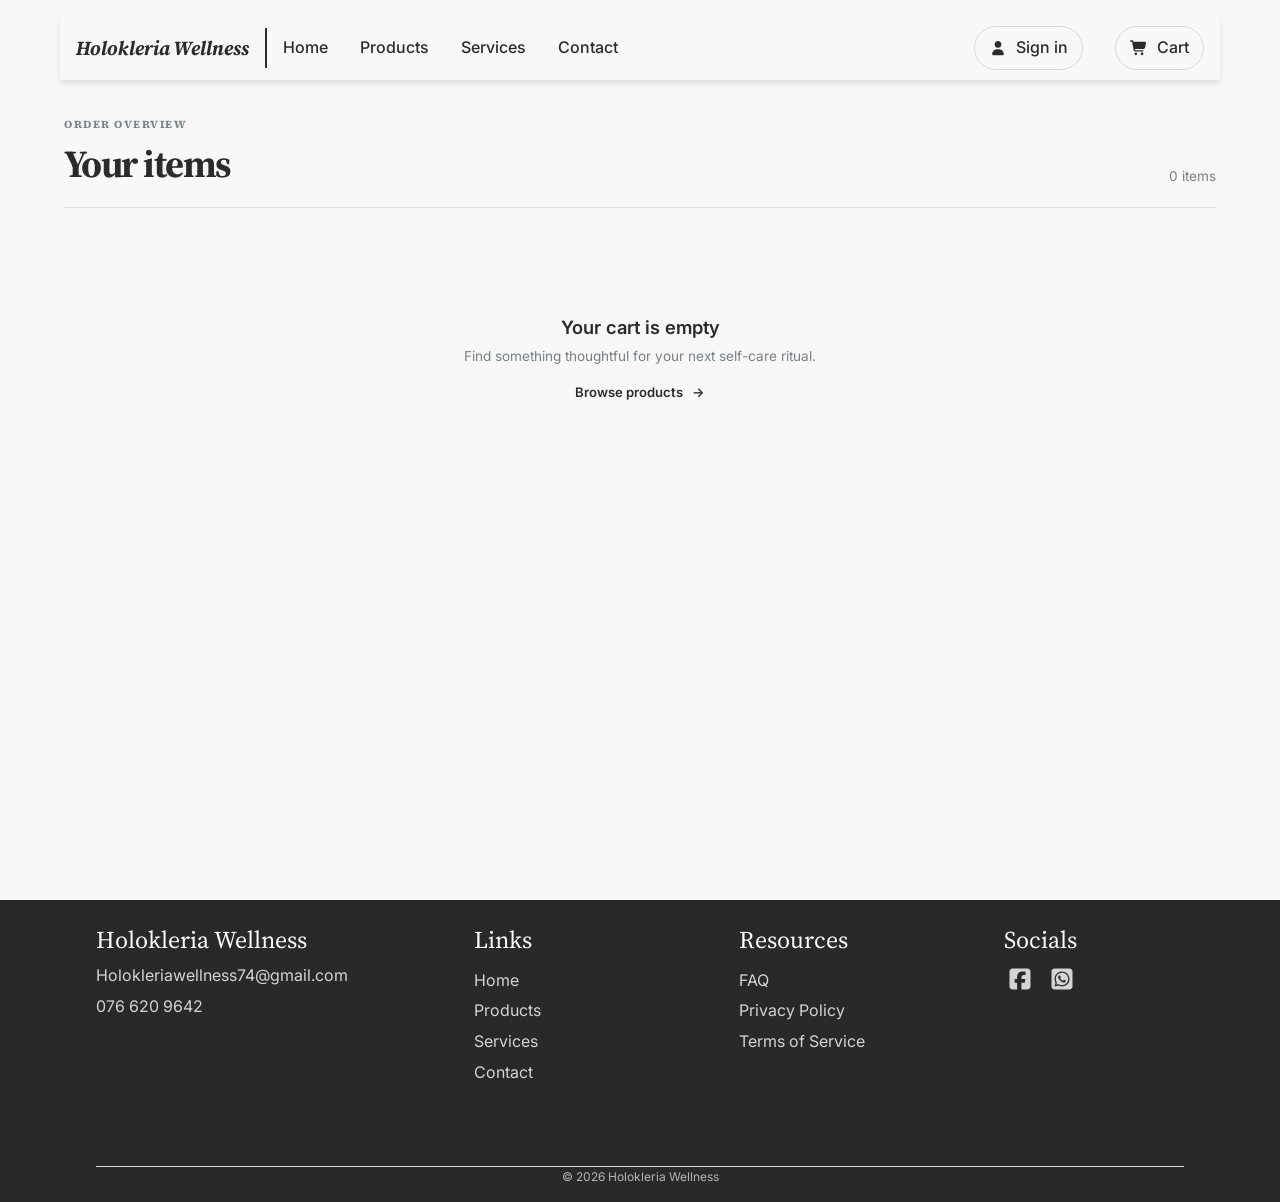
==== commit 2fa26d10: "Update website footer and product filters Co-authored-by: Copilot <223556219+Copilot@users.noreply.g" ====
--- a/cart.html
+++ b/cart.html
@@ -8,11 +8,11 @@
 	<title>Your Cart | Holokleria Wellness</title>
 	<link rel="stylesheet" href="css/global/global.css">
 	<link rel="stylesheet" href="css/cart/cart.css">
-	<link rel="apple-touch-icon" sizes="180x180" href="/images/favicon/apple-touch-icon.png">
-	<link rel="icon" type="image/png" sizes="32x32" href="/images/favicon/favicon-32x32.png">
-	<link rel="icon" type="image/png" sizes="16x16" href="/images/favicon/favicon-16x16.png">
-	<link rel="icon" href="/images/favicon/favicon.ico">
-	<link rel="manifest" href="/images/favicon/site.webmanifest">
+	<link rel="apple-touch-icon" sizes="180x180" href="images/favicon/apple-touch-icon.png">
+	<link rel="icon" type="image/png" sizes="32x32" href="images/favicon/favicon-32x32.png">
+	<link rel="icon" type="image/png" sizes="16x16" href="images/favicon/favicon-16x16.png">
+	<link rel="icon" href="images/favicon/favicon.ico">
+	<link rel="manifest" href="images/favicon/site.webmanifest">
 	<meta name="theme-color" content="#2B2B2B">
 	<link rel="preconnect" href="https://fonts.googleapis.com">
 	<link rel="preconnect" href="https://fonts.gstatic.com" crossorigin>
@@ -95,8 +95,8 @@
 			<div class="footer-social">
 				<h4>Socials</h4>
 				<div class="social-icons" aria-label="Social media links">
-					<a class="social-icon" href="#" aria-label="Facebook"><svg xmlns="http://www.w3.org/2000/svg" viewBox="0 0 448 512" aria-hidden="true"><path d="M64 32C28.7 32 0 60.7 0 96L0 416c0 35.3 28.7 64 64 64l98.2 0 0-145.8-52.8 0 0-78.2 52.8 0 0-33.7c0-87.1 39.4-127.5 125-127.5 16.2 0 44.2 3.2 55.7 6.4l0 70.8c-6-.6-16.5-1-29.6-1-42 0-58.2 15.9-58.2 57.2l0 27.8 83.6 0-14.4 78.2-69.3 0 0 145.8 129 0c35.3 0 64-28.7 64-64l0-320c0-35.3-28.7-64-64-64L64 32z"/></svg></a>
-					<a class="social-icon" href="https://wa.me/27766209642" aria-label="WhatsApp" target="_blank" rel="noopener noreferrer"><svg xmlns="http://www.w3.org/2000/svg" viewBox="0 0 448 512" aria-hidden="true"><path d="M92.1 254.6c0 24.9 7 49.2 20.2 70.1l3.1 5-13.3 48.6 49.9-13.1 4.8 2.9c20.2 12 43.4 18.4 67.1 18.4l.1 0c72.6 0 133.3-59.1 133.3-131.8 0-35.2-15.2-68.3-40.1-93.2-25-25-58-38.7-93.2-38.7-72.7 0-131.8 59.1-131.9 131.8zM274.8 330c-12.6 1.9-22.4 .9-47.5-9.9-36.8-15.9-61.8-51.5-66.9-58.7-.4-.6-.7-.9-.8-1.1-2-2.6-16.2-21.5-16.2-41 0-18.4 9-27.9 13.2-32.3 .3-.3 .5-.5 .7-.8 3.6-4 7.9-5 10.6-5 2.6 0 5.3 0 7.6 .1l.8 0c2.3 0 5.2 0 8.1 6.8 1.2 2.9 3 7.3 4.9 11.8 3.3 8 6.7 16.3 7.3 17.6 1 2 1.7 4.3 .3 6.9-3.4 6.8-6.9 10.4-9.3 13-3.1 3.2-4.5 4.7-2.3 8.6 15.3 26.3 30.6 35.4 53.9 47.1 4 2 6.3 1.7 8.6-1 2.3-2.6 9.9-11.6 12.5-15.5 2.6-4 5.3-3.3 8.9-2s23.1 10.9 27.1 12.9c.8 .4 1.5 .7 2.1 1 2.8 1.4 4.7 2.3 5.5 3.6 .9 1.9 .9 9.9-2.4 19.1-3.3 9.3-19.1 17.7-26.7 18.8zM448 96c0-35.3-28.7-64-64-64L64 32C28.7 32 0 60.7 0 96L0 416c0 35.3 28.7 64 64 64l98.2 0 0-145.8-52.8 0 0-78.2 52.8 0 0-33.7c0-87.1 39.4-127.5 125-127.5 16.2 0 44.2 3.2 55.7 6.4l0 70.8c-6-.6-16.5-1-29.6-1-42 0-58.2 15.9-58.2 57.2l0 27.8 83.6 0-14.4 78.2-69.3 0 0 145.8 129 0c35.3 0 64-28.7 64-64l0-320c0-35.3-28.7-64-64-64L64 32z"/></svg></a>
+					<a class="social-icon" href="#" aria-label="Facebook"><svg xmlns="http://www.w3.org/2000/svg" viewBox="0 0 448 512" aria-hidden="true"><!--!Font Awesome Free v7.3.1 by @fontawesome - https://fontawesome.com License - https://fontawesome.com/license/free Copyright 2026 Fonticons, Inc.--><path d="M64 32C28.7 32 0 60.7 0 96L0 416c0 35.3 28.7 64 64 64l98.2 0 0-145.8-52.8 0 0-78.2 52.8 0 0-33.7c0-87.1 39.4-127.5 125-127.5 16.2 0 44.2 3.2 55.7 6.4l0 70.8c-6-.6-16.5-1-29.6-1-42 0-58.2 15.9-58.2 57.2l0 27.8 83.6 0-14.4 78.2-69.3 0 0 145.8 129 0c35.3 0 64-28.7 64-64l0-320c0-35.3-28.7-64-64-64L64 32z"/></svg></a>
+					<a class="social-icon" href="#" aria-label="Whatsapp"><svg xmlns="http://www.w3.org/2000/svg" viewBox="0 0 448 512"><!--!Font Awesome Free v7.3.1 by @fontawesome - https://fontawesome.com License - https://fontawesome.com/license/free Copyright 2026 Fonticons, Inc.--><path d="M92.1 254.6c0 24.9 7 49.2 20.2 70.1l3.1 5-13.3 48.6 49.9-13.1 4.8 2.9c20.2 12 43.4 18.4 67.1 18.4l.1 0c72.6 0 133.3-59.1 133.3-131.8 0-35.2-15.2-68.3-40.1-93.2-25-25-58-38.7-93.2-38.7-72.7 0-131.8 59.1-131.9 131.8zM274.8 330c-12.6 1.9-22.4 .9-47.5-9.9-36.8-15.9-61.8-51.5-66.9-58.7-.4-.6-.7-.9-.8-1.1-2-2.6-16.2-21.5-16.2-41 0-18.4 9-27.9 13.2-32.3 .3-.3 .5-.5 .7-.8 3.6-4 7.9-5 10.6-5 2.6 0 5.3 0 7.6 .1l.8 0c2.3 0 5.2 0 8.1 6.8 1.2 2.9 3 7.3 4.9 11.8 3.3 8 6.7 16.3 7.3 17.6 1 2 1.7 4.3 .3 6.9-3.4 6.8-6.9 10.4-9.3 13-3.1 3.2-4.5 4.7-2.3 8.6 15.3 26.3 30.6 35.4 53.9 47.1 4 2 6.3 1.7 8.6-1 2.3-2.6 9.9-11.6 12.5-15.5 2.6-4 5.3-3.3 8.9-2s23.1 10.9 27.1 12.9c.8 .4 1.5 .7 2.1 1 2.8 1.4 4.7 2.3 5.5 3.6 .9 1.9 .9 9.9-2.4 19.1-3.3 9.3-19.1 17.7-26.7 18.8zM448 96c0-35.3-28.7-64-64-64L64 32C28.7 32 0 60.7 0 96L0 416c0 35.3 28.7 64 64 64l320 0c35.3 0 64-28.7 64-64l0-320zM148.1 393.9L64 416 86.5 333.8c-13.9-24-21.2-51.3-21.2-79.3 .1-87.4 71.2-158.5 158.6-158.5 42.4 0 82.2 16.5 112.2 46.5 29.9 30 47.9 69.8 47.9 112.2 0 87.4-72.7 158.5-160.1 158.5-26.6 0-52.7-6.7-75.8-19.3z"/></svg></a>
 				</div>
 			</div>
 		</div>
